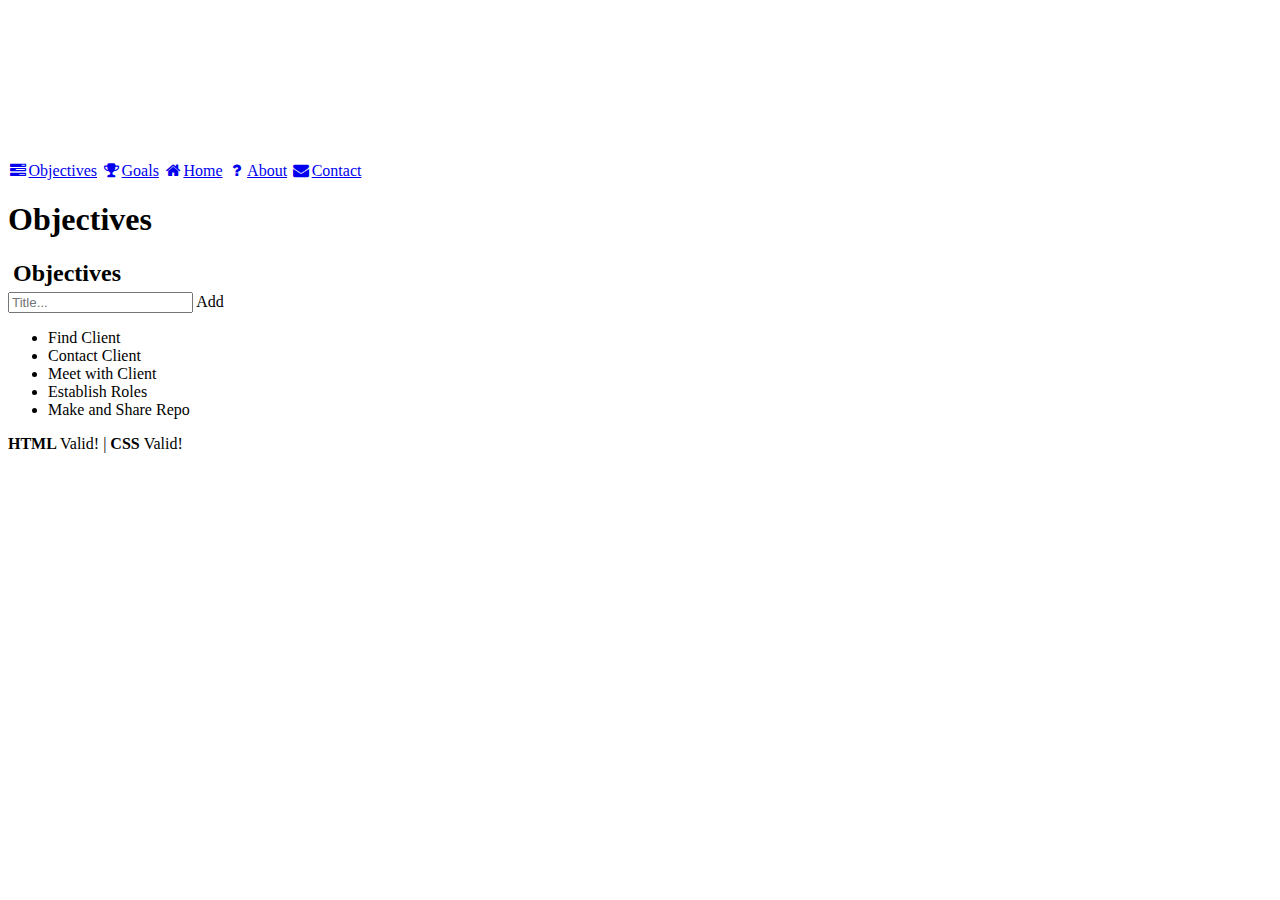
==== todo.html @ d5fe817f "Create todo.html" ====
<!DOCTYPE html>
<html lang="en">
<head>
<meta charset="utf-8">
<title>Objectives</title>

<link rel="stylesheet" href="https://cdnjs.cloudflare.com/ajax/libs/font-awesome/4.7.0/css/font-awesome.min.css">

<link rel="stylesheet" href="css/todo.css">

<link rel="apple-touch-icon" sizes="180x180" href="/apple-touch-icon.png">
<link rel="icon" type="image/png" sizes="32x32" href="/favicon-32x32.png">
<link rel="icon" type="image/png" sizes="16x16" href="/favicon-16x16.png">
<link rel="manifest" href="/site.webmanifest">
<link rel="mask-icon" href="/safari-pinned-tab.svg" color="#5bbad5">
<meta name="msapplication-TileColor" content="#da532c">
<meta name="theme-color" content="#ffffff">

<script src="javascript/todo.js"></script>

</head>
<body>

  <video src="media/Space.mp4" muted loop autoplay></video>

<div class="topnav">
  <a class="active" href="https://julianmolina09.github.io/website/todo"><i class="fa fa-fw fa-tasks"></i>Objectives</a>
  <a href="https://julianmolina09.github.io/website/webdevgoals"><i class="fa fa-fw fa-trophy"></i>Goals</a>
  <a href="https://julianmolina09.github.io/website"><i class="fa fa-fw fa-home"></i>Home</a>
  <a href="https://julianmolina09.github.io/website/aboutme"><i class="fa fa-fw fa-question"></i>About</a>
  <a href="mailto:jam62619@email.vccs.edu"><i class="fa fa-fw fa-envelope"></i>Contact</a>
  </div>

<h1>Objectives</h1>

<div id="myDIV" class="header">
    <h2 style="margin:5px">Objectives</h2>
    <input type="text" id="myInput" placeholder="Title...">
    <span onclick="newElement()" class="addBtn">Add</span>
  </div>
  
  <ul id="myUL">
    <li>Find Client</li>
    <li>Contact Client</li>
    <li>Meet with Client</li>
    <li>Establish Roles</li>
    <li>Make and Share Repo</li>
  </ul>

<footer>
<a id="vLink1"><strong> HTML </strong> Valid! </a> |
<a id="vLink2"><strong> CSS </strong> Valid! </a>
</footer>
</body>
</html>
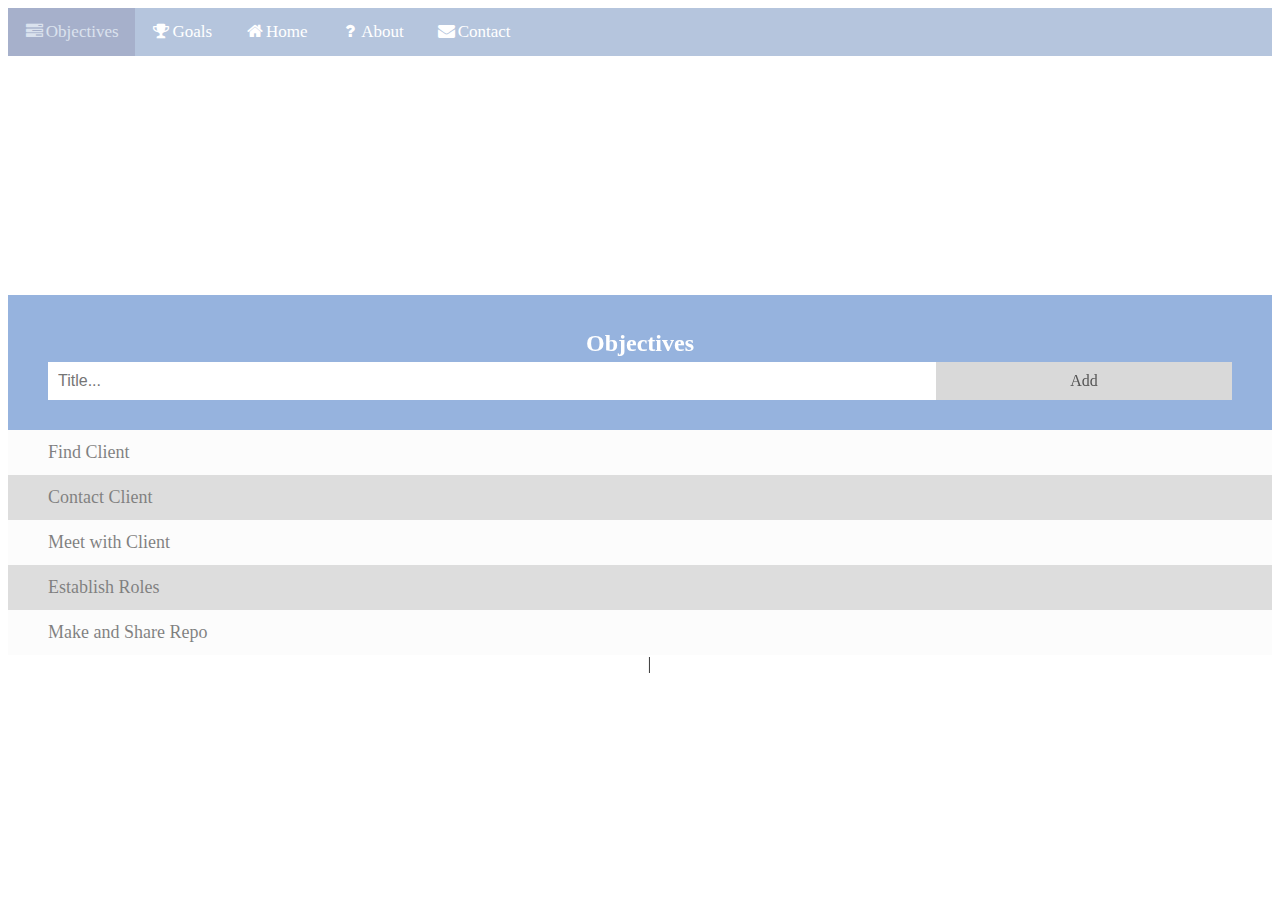
==== commit ee3e26a7: "Update todo.html" ====
--- a/todo.html
+++ b/todo.html
@@ -25,10 +25,10 @@
   <video src="media/Space.mp4" muted loop autoplay></video>
 
 <div class="topnav">
-  <a class="active" href="https://julianmolina09.github.io/website/todo"><i class="fa fa-fw fa-tasks"></i>Objectives</a>
-  <a href="https://julianmolina09.github.io/website/webdevgoals"><i class="fa fa-fw fa-trophy"></i>Goals</a>
-  <a href="https://julianmolina09.github.io/website"><i class="fa fa-fw fa-home"></i>Home</a>
-  <a href="https://julianmolina09.github.io/website/aboutme"><i class="fa fa-fw fa-question"></i>About</a>
+  <a class="active" href="https://julianmolina09.github.io/testing/todo"><i class="fa fa-fw fa-tasks"></i>Objectives</a>
+  <a href="https://julianmolina09.github.io/testing/webdevgoals"><i class="fa fa-fw fa-trophy"></i>Goals</a>
+  <a href="https://julianmolina09.github.io/testing"><i class="fa fa-fw fa-home"></i>Home</a>
+  <a href="https://julianmolina09.github.io/testing/aboutme"><i class="fa fa-fw fa-question"></i>About</a>
   <a href="mailto:jam62619@email.vccs.edu"><i class="fa fa-fw fa-envelope"></i>Contact</a>
   </div>
 
--- a/css/todo.css
+++ b/css/todo.css
@@ -0,0 +1,176 @@
+*{
+    box-sizing: border-box;
+  }
+  
+  /* Remove margins and padding from the list */
+  ul {
+    margin: 0;
+    padding: 0;
+  }
+  
+  /* Style the list items */
+  ul li {
+    cursor: pointer;
+    position: relative;
+    padding: 12px 8px 12px 40px;
+    list-style-type: none;
+    background: #bbb;
+    font-size: 18px;
+    transition: 0.2s;
+    opacity: 50%;
+    
+    /* make the list items unselectable */
+    -webkit-user-select: none;
+    -moz-user-select: none;
+    -ms-user-select: none;
+    user-select: none;
+  }
+  
+  /* Set all odd list items to a different color (zebra-stripes) */
+  ul li:nth-child(odd) {
+    background: #f9f9f9;
+  }
+  
+  /* Darker background-color on hover */
+  ul li:hover {
+    background: #ddd;
+  }
+  
+  /* When clicked on, add a background color and strike out text */
+  ul li.checked {
+    background: #888;
+    color: #fff;
+    text-decoration: line-through;
+  }
+  
+  /* Add a "checked" mark when clicked on */
+  ul li.checked::before {
+    content: '';
+    position: absolute;
+    border-color: #fff;
+    border-style: solid;
+    border-width: 0 2px 2px 0;
+    top: 10px;
+    left: 16px;
+    transform: rotate(45deg);
+    height: 15px;
+    width: 7px;
+  }
+  
+  /* Style the close button */
+  .close {
+    position: absolute;
+    right: 0;
+    top: 0;
+    padding: 12px 16px 12px 16px;
+  }
+  
+  .close:hover {
+    background-color: #96b3de;
+    color: white;
+  }
+  
+  /* Style the header */
+  .header {
+    background-color: #96b3de;
+    padding: 30px 40px;
+    color: white;
+    text-align: center;
+  }
+  
+  /* Clear floats after the header */
+  .header:after {
+    content: "";
+    display: table;
+    clear: both;
+  }
+  
+  /* Style the input */
+  input {
+    margin: 0;
+    border: none;
+    border-radius: 0;
+    width: 75%;
+    padding: 10px;
+    float: left;
+    font-size: 16px;
+  }
+  
+  /* Style the "Add" button */
+  .addBtn {
+    padding: 10px;
+    width: 25%;
+    background: #d9d9d9;
+    color: #555;
+    float: left;
+    text-align: center;
+    font-size: 16px;
+    cursor: pointer;
+    transition: 0.3s;
+    border-radius: 0;
+  }
+  
+  .addBtn:hover {
+    background-color: #bbb;
+  }
+
+
+h1, footer {
+    text-align: center;
+}
+footer>a, footer>a:visited {
+    text-decoration: none;
+    color: rgb(255, 255, 255);
+}
+
+video {
+    position: fixed;
+    top: 0;
+    left: 0;
+    width: 100%;
+    height: 100%;
+    object-fit: cover;
+    opacity: 0.8;
+    z-index: -1;
+}
+
+h1{
+  margin-left: auto;
+  text-align: center;
+  margin-top: 5%;
+  font-family: 'Times New Roman', Times, serif;
+  font-size: 1in;
+  color: #ffffff;
+}
+
+/*Set background color for nav bar*/
+.topnav {
+  background-color: #6c8cbc;
+  overflow: hidden;
+  opacity: 50%;
+}
+
+/* Style the links inside the navigation bar */
+.topnav a {
+  float: left;
+  color: #ffffff;
+  text-align: center;
+  padding: 14px 16px;
+  text-decoration: none;
+  font-size: 17px;
+}
+
+/* Change the color of links on hover */
+.topnav a:hover {
+  background-color: #ddd;
+  color: #5c7cb0;
+}
+
+/* Add a color to the active/current link */
+.topnav a.active {
+  background-color: #343b74;
+  color: white;
+  opacity: 50%;
+}
+
+  
